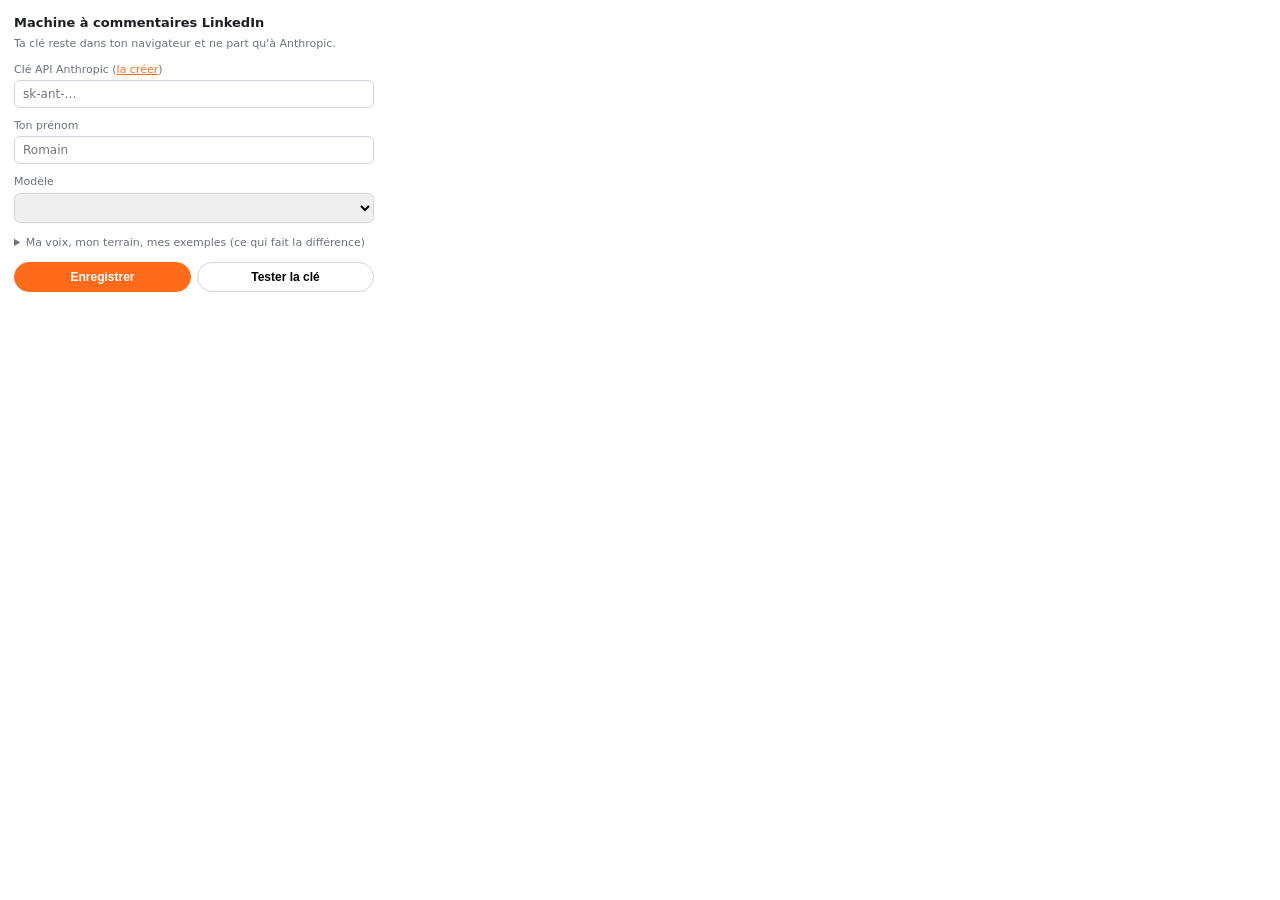
==== extension-commentaire/popup.html @ be255a1e "Machine à commentaires : extension Chrome avec sa propre clé Anthropic, trois registres Co-Authored-" ====
<!doctype html>
<meta charset="utf-8" />
<title>Machine à commentaires</title>
<style>
  body { width: 360px; margin: 0; padding: 14px; font: 13px/1.4 system-ui, sans-serif; color: #1c1f23; }
  h1 { font-size: 13px; margin: 0 0 4px; }
  .sous { font-size: 11px; color: #6b7280; margin: 0 0 10px; }
  label { display: block; font-size: 11px; color: #6b7280; margin: 10px 0 3px; }
  input, select, textarea { width: 100%; box-sizing: border-box; padding: 6px 8px; font-size: 12px;
          border: 1px solid #d1d5db; border-radius: 6px; font-family: inherit; }
  textarea { min-height: 64px; resize: vertical; }
  .ligne { display: flex; gap: 6px; margin-top: 12px; }
  button { flex: 1; padding: 7px; font-size: 12px; font-weight: 600; border-radius: 999px;
           border: 1px solid #d1d5db; background: #fff; cursor: pointer; }
  .principal { background: #ff6b1a; border-color: #ff6b1a; color: #fff; }
  #statut { margin-top: 10px; font-size: 11px; color: #6b7280; min-height: 15px; }
  .ok { color: #16794c; } .ko { color: #c0392b; }
  details { margin-top: 12px; }
  summary { font-size: 11px; color: #6b7280; cursor: pointer; }
  a { color: #ff6b1a; }
</style>
<h1>Machine à commentaires LinkedIn</h1>
<p class="sous">Ta clé reste dans ton navigateur et ne part qu'à Anthropic.</p>

<label for="cle">Clé API Anthropic (<a href="https://console.anthropic.com/settings/keys" target="_blank">la créer</a>)</label>
<input id="cle" type="password" placeholder="sk-ant-…" />

<label for="prenom">Ton prénom</label>
<input id="prenom" placeholder="Romain" />

<label for="modele">Modèle</label>
<select id="modele"></select>

<details>
  <summary>Ma voix, mon terrain, mes exemples (ce qui fait la différence)</summary>
  <label for="terrain">Mon terrain : ce que je vends, à qui, ce que j'ai vu chez mes clients (chiffres bienvenus)</label>
  <textarea id="terrain" placeholder="Je vends des sites à des restaurateurs. Un client a doublé ses réservations en… "></textarea>
  <label for="voix">Ma voix : comment j'écris</label>
  <textarea id="voix" placeholder="Direct, tutoiement, phrases courtes…"></textarea>
  <label for="exemples">Mes commentaires qui ont porté (un par ligne, commençant par « - »). Vide = les 6 de Romain.</label>
  <textarea id="exemples" placeholder="- Vrai. Mais…"></textarea>
</details>

<div class="ligne">
  <button id="enregistrer" class="principal">Enregistrer</button>
  <button id="tester">Tester la clé</button>
</div>
<div id="statut"></div>
<script src="popup.js"></script>
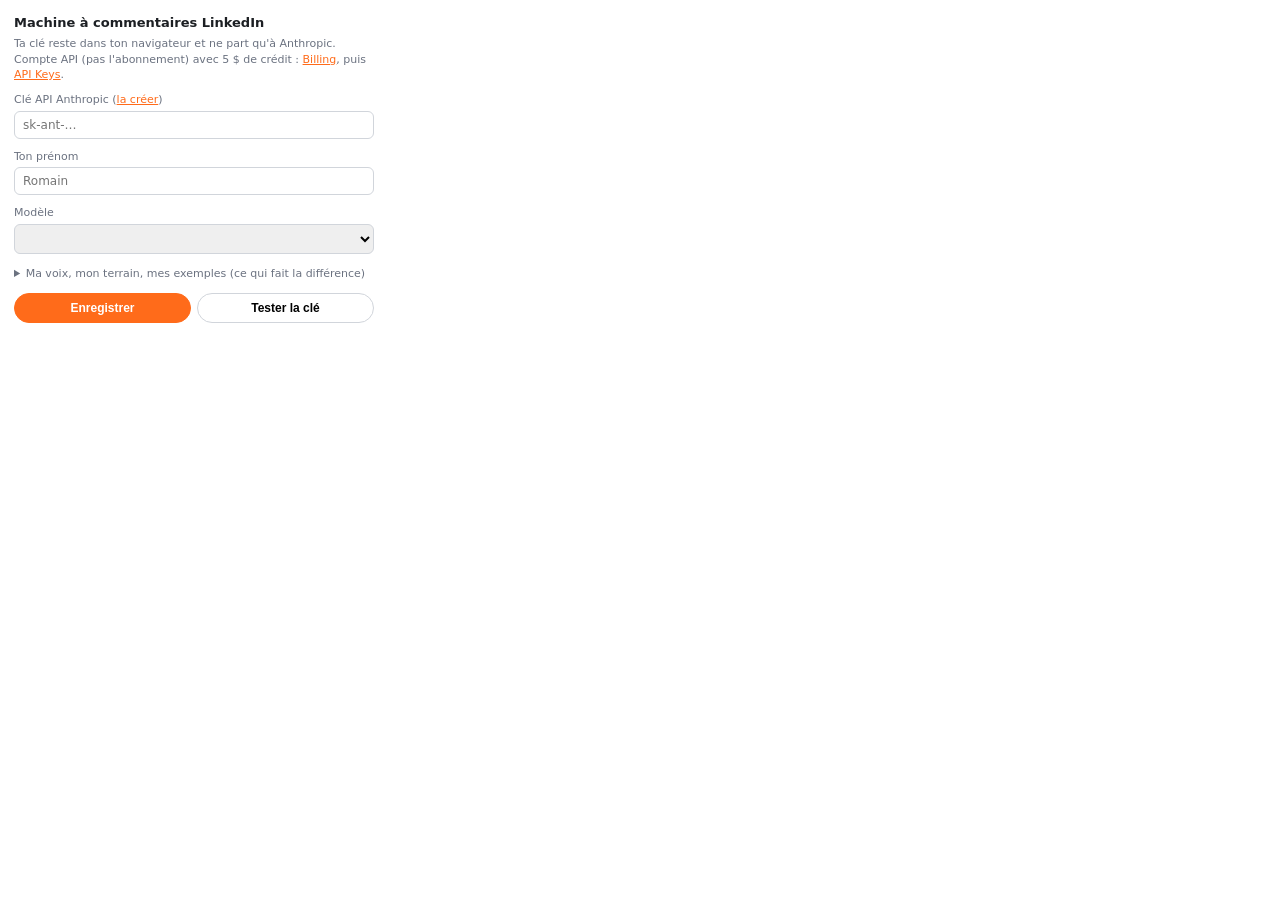
==== commit 655f0c6f: "Machine à commentaires : installation pas à pas (clé, crédit, plafond) et dépannage Co-Authored-By: " ====
--- a/extension-commentaire/popup.html
+++ b/extension-commentaire/popup.html
@@ -20,7 +20,7 @@
   a { color: #ff6b1a; }
 </style>
 <h1>Machine à commentaires LinkedIn</h1>
-<p class="sous">Ta clé reste dans ton navigateur et ne part qu'à Anthropic.</p>
+<p class="sous">Ta clé reste dans ton navigateur et ne part qu'à Anthropic. Compte API (pas l'abonnement) avec 5 $ de crédit : <a href="https://console.anthropic.com/settings/billing" target="_blank">Billing</a>, puis <a href="https://console.anthropic.com/settings/keys" target="_blank">API Keys</a>.</p>
 
 <label for="cle">Clé API Anthropic (<a href="https://console.anthropic.com/settings/keys" target="_blank">la créer</a>)</label>
 <input id="cle" type="password" placeholder="sk-ant-…" />
